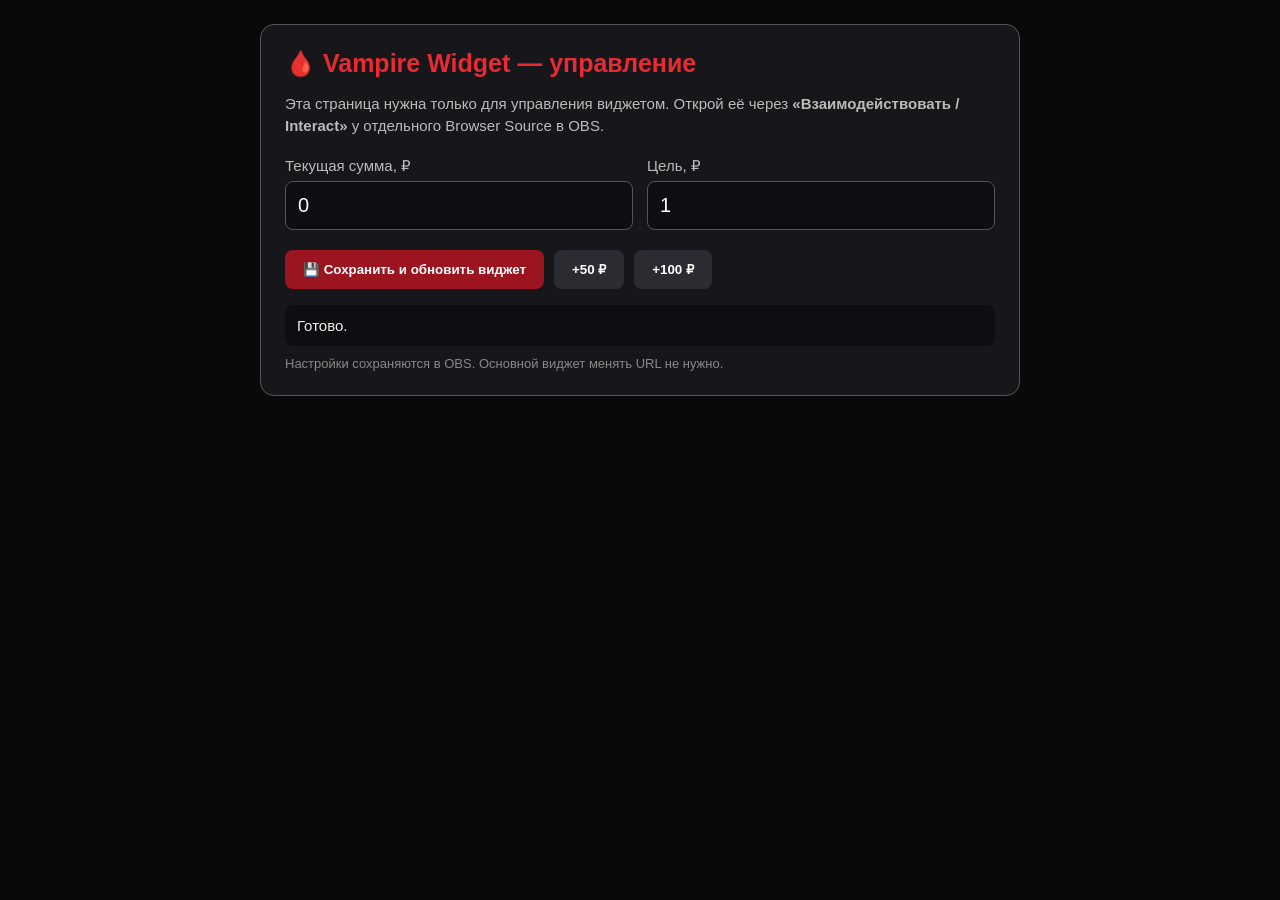
==== control.html @ 782f27eb "Add OBS control panel for widget settings" ====
<!doctype html>
<html lang="ru">
<head>
<meta charset="utf-8">
<meta name="viewport" content="width=device-width,initial-scale=1">
<title>Vampire Widget — управление</title>
<style>
*{box-sizing:border-box}
body{margin:0;background:#09090b;color:#eee;font:15px Arial,sans-serif}
.box{width:min(760px,calc(100vw - 32px));margin:24px auto;background:#17171b;border:1px solid #555;border-radius:14px;padding:24px}
h1{margin:0 0 8px;color:#e62b32;font-size:25px}
p{color:#bbb;line-height:1.45}
.grid{display:grid;grid-template-columns:1fr 1fr;gap:14px;margin:20px 0}
label{display:block;color:#bbb;margin-bottom:6px}
input{width:100%;padding:12px;border:1px solid #555;border-radius:8px;background:#0e0e12;color:#fff;font-size:20px}
.row{display:flex;gap:10px;flex-wrap:wrap}
button{padding:12px 18px;border:0;border-radius:8px;background:#9b1420;color:#fff;font-weight:700;cursor:pointer}
button.secondary{background:#2b2b31}
.status{margin-top:16px;padding:12px;background:#0e0e12;border-radius:8px}
.ok{color:#70ee88}
.hint{color:#888;font-size:13px;margin-top:10px}
@media(max-width:560px){.grid{grid-template-columns:1fr}}
</style>
</head>
<body>
<main class="box">
<h1>🩸 Vampire Widget — управление</h1>
<p>Эта страница нужна только для управления виджетом. Открой её через <b>«Взаимодействовать / Interact»</b> у отдельного Browser Source в OBS.</p>

<div class="grid">
  <div>
    <label for="current">Текущая сумма, ₽</label>
    <input id="current" type="number" min="0" step="1">
  </div>
  <div>
    <label for="goal">Цель, ₽</label>
    <input id="goal" type="number" min="1" step="1">
  </div>
</div>

<div class="row">
  <button id="save">💾 Сохранить и обновить виджет</button>
  <button id="add50" class="secondary">+50 ₽</button>
  <button id="add100" class="secondary">+100 ₽</button>
</div>

<div class="status" id="status">Готово.</div>
<div class="hint">Настройки сохраняются в OBS. Основной виджет менять URL не нужно.</div>
</main>

<script>
(()=>{
  const current=document.getElementById('current');
  const goal=document.getElementById('goal');
  const status=document.getElementById('status');

  const n=(v,d)=>{const x=Number(v);return Number.isFinite(x)?x:d};
  const initialCurrent=Math.max(0,n(localStorage.getItem('vampire_current'),0));
  const initialGoal=Math.max(1,n(localStorage.getItem('vampire_goal'),10000));
  current.value=initialCurrent;
  goal.value=initialGoal;

  let channel;
  try{channel=new BroadcastChannel('vampire-widget-control')}catch(e){channel=null}

  function publish(){
    const c=Math.max(0,n(current.value,0));
    const g=Math.max(1,n(goal.value,10000));
    current.value=c;
    goal.value=g;
    localStorage.setItem('vampire_current',String(c));
    localStorage.setItem('vampire_goal',String(g));
    if(channel)channel.postMessage({type:'settings',current:c,goal:g});
    status.innerHTML='<span class="ok">Сохранено: '+c.toLocaleString('ru-RU')+' ₽ / '+g.toLocaleString('ru-RU')+' ₽</span>';
  }

  document.getElementById('save').onclick=publish;

  document.getElementById('add50').onclick=()=>{
    current.value=Math.max(0,n(current.value,0)+50);
    publish();
  };

  document.getElementById('add100').onclick=()=>{
    current.value=Math.max(0,n(current.value,0)+100);
    publish();
  };
})();
</script>
</body>
</html>
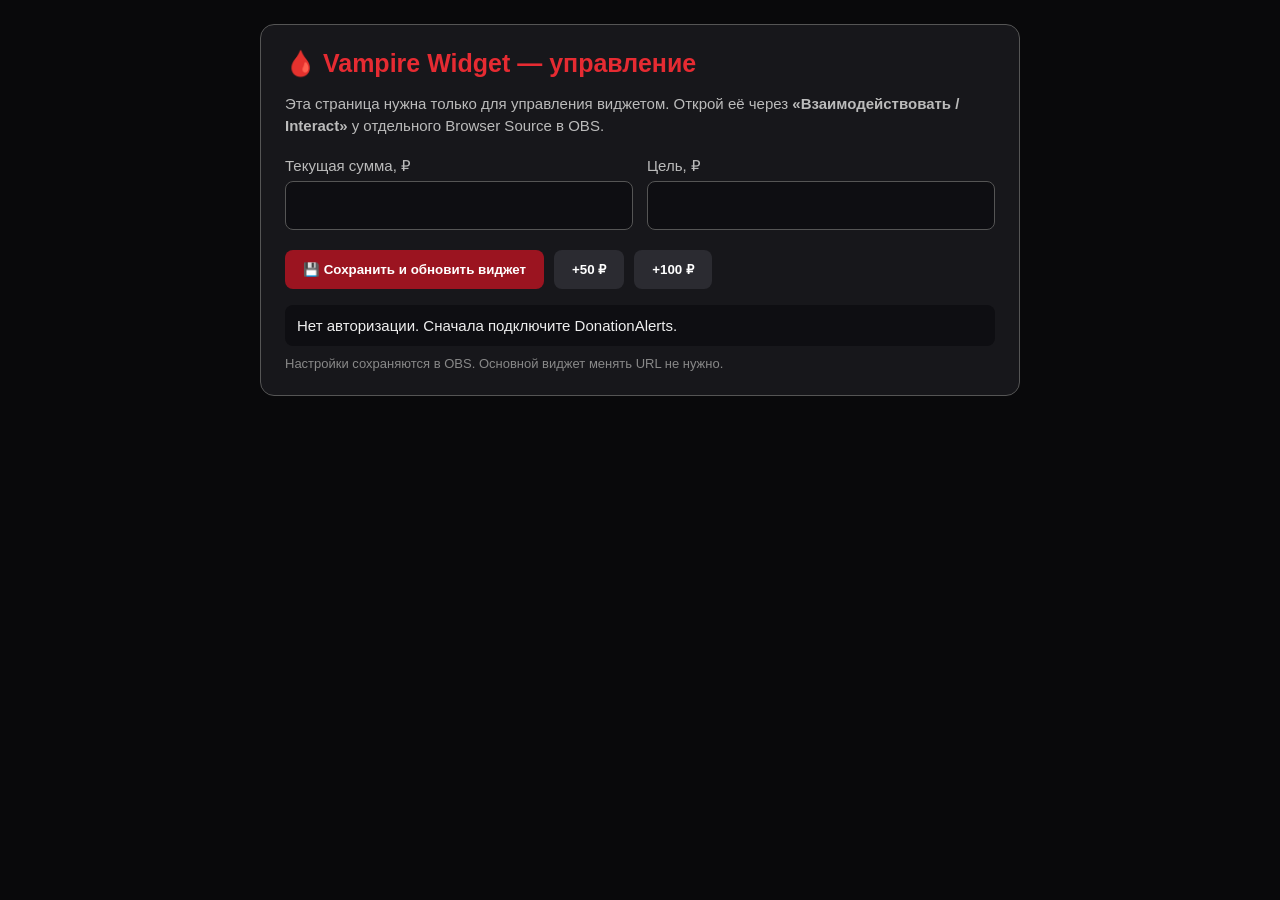
==== commit 43f71dc4: "Use shared Cloudflare KV state for OBS control panel" ====
--- a/control.html
+++ b/control.html
@@ -49,42 +49,54 @@
 </main>
 
 <script>
-(()=>{
-  const current=document.getElementById('current');
+(()=> {
+  const cur=document.getElementById('current');
   const goal=document.getElementById('goal');
   const status=document.getElementById('status');
+  const token=localStorage.getItem('vampire_access_token')||'';
+  const cfg=window.VAMPIRE_CONFIG||{};
+  const proxy=(localStorage.getItem('vampire_proxy_url')||cfg.PROXY_URL||'').replace(/\/$/,'');
+  const API=proxy?proxy+'/api/v1':'';
 
-  const n=(v,d)=>{const x=Number(v);return Number.isFinite(x)?x:d};
-  const initialCurrent=Math.max(0,n(localStorage.getItem('vampire_current'),0));
-  const initialGoal=Math.max(1,n(localStorage.getItem('vampire_goal'),10000));
-  current.value=initialCurrent;
-  goal.value=initialGoal;
-
-  let channel;
-  try{channel=new BroadcastChannel('vampire-widget-control')}catch(e){channel=null}
-
-  function publish(){
-    const c=Math.max(0,n(current.value,0));
-    const g=Math.max(1,n(goal.value,10000));
-    current.value=c;
-    goal.value=g;
-    localStorage.setItem('vampire_current',String(c));
-    localStorage.setItem('vampire_goal',String(g));
-    if(channel)channel.postMessage({type:'settings',current:c,goal:g});
-    status.innerHTML='<span class="ok">Сохранено: '+c.toLocaleString('ru-RU')+' ₽ / '+g.toLocaleString('ru-RU')+' ₽</span>';
+  async function api(path,opts={}){
+    const r=await fetch(API+path,{...opts,headers:{
+      ...(opts.headers||{}),
+      Authorization:'Bearer '+token,
+      'Content-Type':'application/json'
+    }});
+    const tx=await r.text(); let data={}; try{data=JSON.parse(tx)}catch{}
+    if(!r.ok) throw new Error(data.message||data.error||('HTTP '+r.status));
+    return data;
   }
 
-  document.getElementById('save').onclick=publish;
+  async function load(){
+    if(!token){status.textContent='Нет авторизации. Сначала подключите DonationAlerts.';return;}
+    try{
+      const s=await api('/state');
+      cur.value=Number.isFinite(Number(s.current))?Number(s.current):0;
+      goal.value=Number.isFinite(Number(s.goal))&&Number(s.goal)>0?Number(s.goal):10000;
+      status.innerHTML='<span class="ok">Подключено. Общие настройки загружены.</span>';
+    }catch(e){
+      status.innerHTML='<span class="bad">'+e.message+'</span>';
+    }
+  }
 
-  document.getElementById('add50').onclick=()=>{
-    current.value=Math.max(0,n(current.value,0)+50);
-    publish();
-  };
+  async function save(){
+    try{
+      const c=Math.max(0,Number(cur.value)||0);
+      const g=Math.max(1,Number(goal.value)||10000);
+      await api('/state',{method:'POST',body:JSON.stringify({current:c,goal:g})});
+      status.innerHTML='<span class="ok">Сохранено: '+c.toLocaleString('ru-RU')+' ₽ / '+g.toLocaleString('ru-RU')+' ₽</span>';
+    }catch(e){
+      status.innerHTML='<span class="bad">'+e.message+'</span>';
+    }
+  }
 
-  document.getElementById('add100').onclick=()=>{
-    current.value=Math.max(0,n(current.value,0)+100);
-    publish();
-  };
+  document.getElementById('save').onclick=save;
+  document.getElementById('add50').onclick=()=>{cur.value=(Number(cur.value)||0)+50;save();};
+  document.getElementById('add100').onclick=()=>{cur.value=(Number(cur.value)||0)+100;save();};
+
+  load();
 })();
 </script>
 </body>
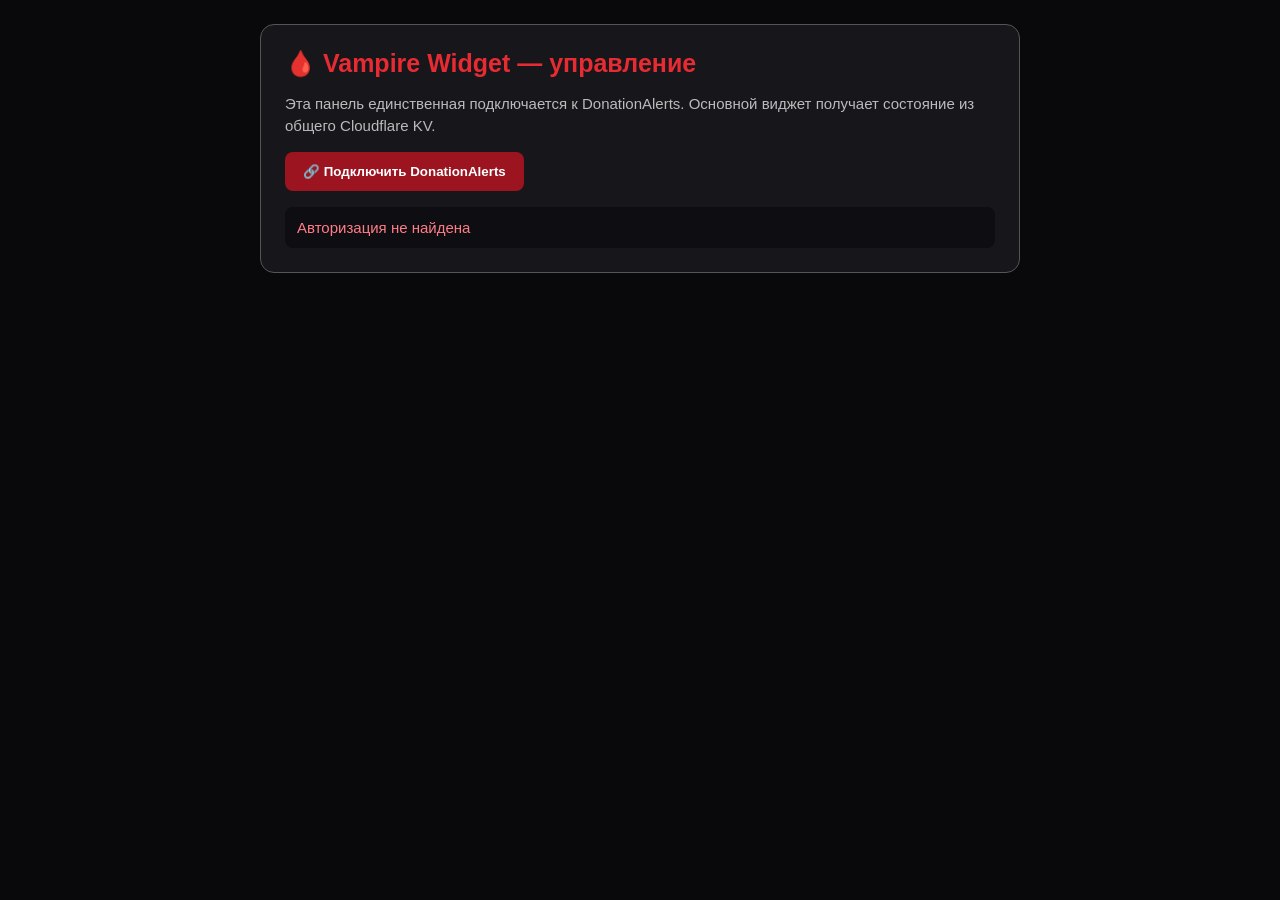
==== commit 6fc96dcd: "Move DonationAlerts sync into shared OBS control panel" ====
--- a/control.html
+++ b/control.html
@@ -5,99 +5,178 @@
 <meta name="viewport" content="width=device-width,initial-scale=1">
 <title>Vampire Widget — управление</title>
 <style>
-*{box-sizing:border-box}
-body{margin:0;background:#09090b;color:#eee;font:15px Arial,sans-serif}
+*{box-sizing:border-box}body{margin:0;background:#09090b;color:#eee;font:15px Arial,sans-serif}
 .box{width:min(760px,calc(100vw - 32px));margin:24px auto;background:#17171b;border:1px solid #555;border-radius:14px;padding:24px}
-h1{margin:0 0 8px;color:#e62b32;font-size:25px}
-p{color:#bbb;line-height:1.45}
+h1{margin:0 0 8px;color:#e62b32;font-size:25px}p{color:#bbb;line-height:1.45}
 .grid{display:grid;grid-template-columns:1fr 1fr;gap:14px;margin:20px 0}
 label{display:block;color:#bbb;margin-bottom:6px}
 input{width:100%;padding:12px;border:1px solid #555;border-radius:8px;background:#0e0e12;color:#fff;font-size:20px}
-.row{display:flex;gap:10px;flex-wrap:wrap}
 button{padding:12px 18px;border:0;border-radius:8px;background:#9b1420;color:#fff;font-weight:700;cursor:pointer}
-button.secondary{background:#2b2b31}
+.secondary{background:#2b2b31}.row{display:flex;gap:10px;flex-wrap:wrap}
 .status{margin-top:16px;padding:12px;background:#0e0e12;border-radius:8px}
-.ok{color:#70ee88}
-.hint{color:#888;font-size:13px;margin-top:10px}
-@media(max-width:560px){.grid{grid-template-columns:1fr}}
+.ok{color:#70ee88}.bad{color:#ff7c87}.hint{color:#888;font-size:13px;margin-top:10px}
+.link{word-break:break-all;color:#ff6b75}
 </style>
 </head>
 <body>
 <main class="box">
 <h1>🩸 Vampire Widget — управление</h1>
-<p>Эта страница нужна только для управления виджетом. Открой её через <b>«Взаимодействовать / Interact»</b> у отдельного Browser Source в OBS.</p>
+<p>Эта панель единственная подключается к DonationAlerts. Основной виджет получает состояние из общего Cloudflare KV.</p>
 
-<div class="grid">
-  <div>
-    <label for="current">Текущая сумма, ₽</label>
-    <input id="current" type="number" min="0" step="1">
+<div id="authBox">
+  <button id="connectDA">🔗 Подключить DonationAlerts</button>
+</div>
+
+<div id="controls" style="display:none">
+  <div class="grid">
+    <div><label for="current">Текущая сумма, ₽</label><input id="current" type="number" min="0" step="1"></div>
+    <div><label for="goal">Цель, ₽</label><input id="goal" type="number" min="1" step="1"></div>
   </div>
-  <div>
-    <label for="goal">Цель, ₽</label>
-    <input id="goal" type="number" min="1" step="1">
+  <div class="row">
+    <button id="save">💾 Сохранить</button>
+    <button id="add50" class="secondary">+50 ₽</button>
+    <button id="add100" class="secondary">+100 ₽</button>
+  </div>
+  <div class="status">
+    <b>🖥️ URL основного виджета:</b><br>
+    <a id="widgetLink" class="link" href="#" target="_blank"></a>
+    <div class="hint">Скопируй эту ссылку в Browser Source основного виджета. Она привязывает его к твоему аккаунту.</div>
   </div>
 </div>
 
-<div class="row">
-  <button id="save">💾 Сохранить и обновить виджет</button>
-  <button id="add50" class="secondary">+50 ₽</button>
-  <button id="add100" class="secondary">+100 ₽</button>
-</div>
+<div class="status" id="status">Нажми «Подключить DonationAlerts»</div>
 
-<div class="status" id="status">Готово.</div>
-<div class="hint">Настройки сохраняются в OBS. Основной виджет менять URL не нужно.</div>
-</main>
+<script src="config.js"></script>
+<script>
+(()=>{
+  const cfg=window.VAMPIRE_CONFIG||{};
+  const hash=new URLSearchParams(location.hash.replace(/^#/,''));
+  const hashToken=hash.get('access_token');
+  if(hashToken){
+    localStorage.setItem('vampire_access_token',hashToken);
+    history.replaceState({},'',location.pathname+location.search);
+  }
 
-<script>
-(()=> {
-  const cur=document.getElementById('current');
-  const goal=document.getElementById('goal');
-  const status=document.getElementById('status');
   const token=localStorage.getItem('vampire_access_token')||'';
-  const cfg=window.VAMPIRE_CONFIG||{};
   const proxy=(localStorage.getItem('vampire_proxy_url')||cfg.PROXY_URL||'').replace(/\/$/,'');
   const API=proxy?proxy+'/api/v1':'';
+  const WS='wss://centrifugo.donationalerts.com/connection/websocket';
+
+  const cur=document.getElementById('current'),goal=document.getElementById('goal');
+  const status=document.getElementById('status'),authBox=document.getElementById('authBox'),controls=document.getElementById('controls');
+  const widgetLink=document.getElementById('widgetLink');
+
+  let accessToken=token,userId=null,socket=null,reconnectTimer=null;
 
   async function api(path,opts={}){
     const r=await fetch(API+path,{...opts,headers:{
       ...(opts.headers||{}),
-      Authorization:'Bearer '+token,
-      'Content-Type':'application/json'
+      Authorization:'Bearer '+accessToken
     }});
-    const tx=await r.text(); let data={}; try{data=JSON.parse(tx)}catch{}
-    if(!r.ok) throw new Error(data.message||data.error||('HTTP '+r.status));
+    const tx=await r.text();let data={};try{data=JSON.parse(tx)}catch{}
+    if(!r.ok)throw new Error(data.message||data.error||('HTTP '+r.status));
     return data;
   }
 
+  function authUrl(){
+    const u=new URL('https://www.donationalerts.com/oauth/authorize');
+    u.searchParams.set('client_id',String(cfg.CLIENT_ID||'21478'));
+    u.searchParams.set('redirect_uri',String(cfg.REDIRECT_URI||'https://charmeeck.github.io/vampire-donation-widget/'));
+    u.searchParams.set('response_type','token');
+    u.searchParams.set('scope','oauth-user-show oauth-donation-index oauth-donation-subscribe oauth-goal-subscribe');
+    u.searchParams.set('state','control');
+    u.searchParams.set('prompt','consent');
+    return u.toString();
+  }
+
+  async function saveState(c,g){
+    await api('/state',{method:'POST',body:JSON.stringify({current:c,goal:g})});
+    cur.value=c;goal.value=g;
+    status.innerHTML='<span class="ok">Сохранено: '+c.toLocaleString('ru-RU')+' ₽ / '+g.toLocaleString('ru-RU')+' ₽</span>';
+  }
+
+  function symbol(code){return ({RUB:'₽',EUR:'€',USD:'$',GBP:'£',KZT:'₸',UAH:'₴',BYN:'Br'})[code]||'₽';}
+  function payloadObject(v,depth=0){
+    if(!v||typeof v!=='object'||depth>8)return null;
+    if(Number.isFinite(Number(v.amount))&&v.currency)return {type:'donation',data:v};
+    if(Array.isArray(v)){for(const x of v){const r=payloadObject(x,depth+1);if(r)return r;}return null;}
+    for(const k of Object.keys(v)){const r=payloadObject(v[k],depth+1);if(r)return r;}
+    return null;
+  }
+
+  async function connectSocket(){
+    if(!accessToken||!userId)return;
+    socket=new WebSocket(WS);
+    socket.onopen=async()=>{try{
+      const me=await api('/user/oauth');
+      const u=me.data||me;
+      socket.send(JSON.stringify({params:{token:u.socket_connection_token},id:1}));
+    }catch(e){status.innerHTML='<span class="bad">'+e.message+'</span>'}};
+    socket.onmessage=async(ev)=>{
+      let msg;try{msg=JSON.parse(ev.data)}catch{return}
+      if(msg.id===1&&msg.result&&msg.result.client){
+        try{
+          const sub=await api('/centrifuge/subscribe',{method:'POST',body:JSON.stringify({
+            channels:['$alerts:donation_'+userId,'$goals:goal_'+userId],
+            client:msg.result.client
+          })});
+          (sub.channels||[]).forEach((c,i)=>{
+            if(c.channel&&c.token)socket.send(JSON.stringify({method:1,params:{channel:c.channel,token:c.token},id:100+i}));
+          });
+        }catch(e){status.innerHTML='<span class="bad">'+e.message+'</span>'}
+        return;
+      }
+      if(msg.push){
+        const ch=msg.push.channel||'';
+        const data=msg.push.pub&&msg.push.pub.data!==undefined?msg.push.pub.data:(msg.push.pub||{});
+        if(ch.indexOf('$goals:goal_')===0){
+          const d=payloadObject(data);
+          if(d&&d.data){const g=Number(d.data.goal_amount),r=Number(d.data.raised_amount);if(Number.isFinite(g)&&g>0&&Number.isFinite(r)){await saveState(r,g).catch(()=>{})}}
+        }else if(ch.indexOf('$alerts:donation_')===0){
+          const d=payloadObject(data);
+          if(d&&d.data){const amount=Number(d.data.amount_in_user_currency??d.data.amount);if(Number.isFinite(amount)&&amount>0){
+            const c=Number(cur.value)||0,g=Number(goal.value)||10000;await saveState(c+amount,g).catch(()=>{})
+          }}
+        }
+      }
+    };
+    socket.onerror=()=>status.innerHTML='<span class="bad">WebSocket ошибка</span>';
+    socket.onclose=()=>{reconnectTimer=setTimeout(connectSocket,5000)};
+  }
+
   async function load(){
-    if(!token){status.textContent='Нет авторизации. Сначала подключите DonationAlerts.';return;}
     try{
-      const s=await api('/state');
-      cur.value=Number.isFinite(Number(s.current))?Number(s.current):0;
-      goal.value=Number.isFinite(Number(s.goal))&&Number(s.goal)>0?Number(s.goal):10000;
-      status.innerHTML='<span class="ok">Подключено. Общие настройки загружены.</span>';
+      if(!accessToken)throw new Error('Авторизация не найдена');
+      const me=await api('/user/oauth');
+      const u=me.data||me;
+      userId=u.id;
+      const st=await api('/state').catch(()=>({}));
+      cur.value=Number.isFinite(Number(st.current))?Number(st.current):0;
+      goal.value=Number.isFinite(Number(st.goal))&&Number(st.goal)>0?Number(st.goal):10000;
+      const url=new URL(cfg.REDIRECT_URI||'https://charmeeck.github.io/vampire-donation-widget/');
+      url.search='?uid='+encodeURIComponent(userId);
+      url.hash='';
+      widgetLink.href=url.toString();
+      widgetLink.textContent=url.toString();
+      authBox.style.display='none';
+      controls.style.display='block';
+      status.innerHTML='<span class="ok">DonationAlerts подключён. Состояние общее.</span>';
+      connectSocket();
     }catch(e){
       status.innerHTML='<span class="bad">'+e.message+'</span>';
+      authBox.style.display='block';
+      controls.style.display='none';
     }
   }
 
-  async function save(){
-    try{
-      const c=Math.max(0,Number(cur.value)||0);
-      const g=Math.max(1,Number(goal.value)||10000);
-      await api('/state',{method:'POST',body:JSON.stringify({current:c,goal:g})});
-      status.innerHTML='<span class="ok">Сохранено: '+c.toLocaleString('ru-RU')+' ₽ / '+g.toLocaleString('ru-RU')+' ₽</span>';
-    }catch(e){
-      status.innerHTML='<span class="bad">'+e.message+'</span>';
-    }
-  }
-
-  document.getElementById('save').onclick=save;
-  document.getElementById('add50').onclick=()=>{cur.value=(Number(cur.value)||0)+50;save();};
-  document.getElementById('add100').onclick=()=>{cur.value=(Number(cur.value)||0)+100;save();};
+  document.getElementById('connectDA').onclick=()=>location.href=authUrl();
+  document.getElementById('save').onclick=()=>saveState(Math.max(0,Number(cur.value)||0),Math.max(1,Number(goal.value)||10000));
+  document.getElementById('add50').onclick=()=>{cur.value=(Number(cur.value)||0)+50;document.getElementById('save').click()};
+  document.getElementById('add100').onclick=()=>{cur.value=(Number(cur.value)||0)+100;document.getElementById('save').click()};
 
   load();
 })();
 </script>
+</main>
 </body>
 </html>
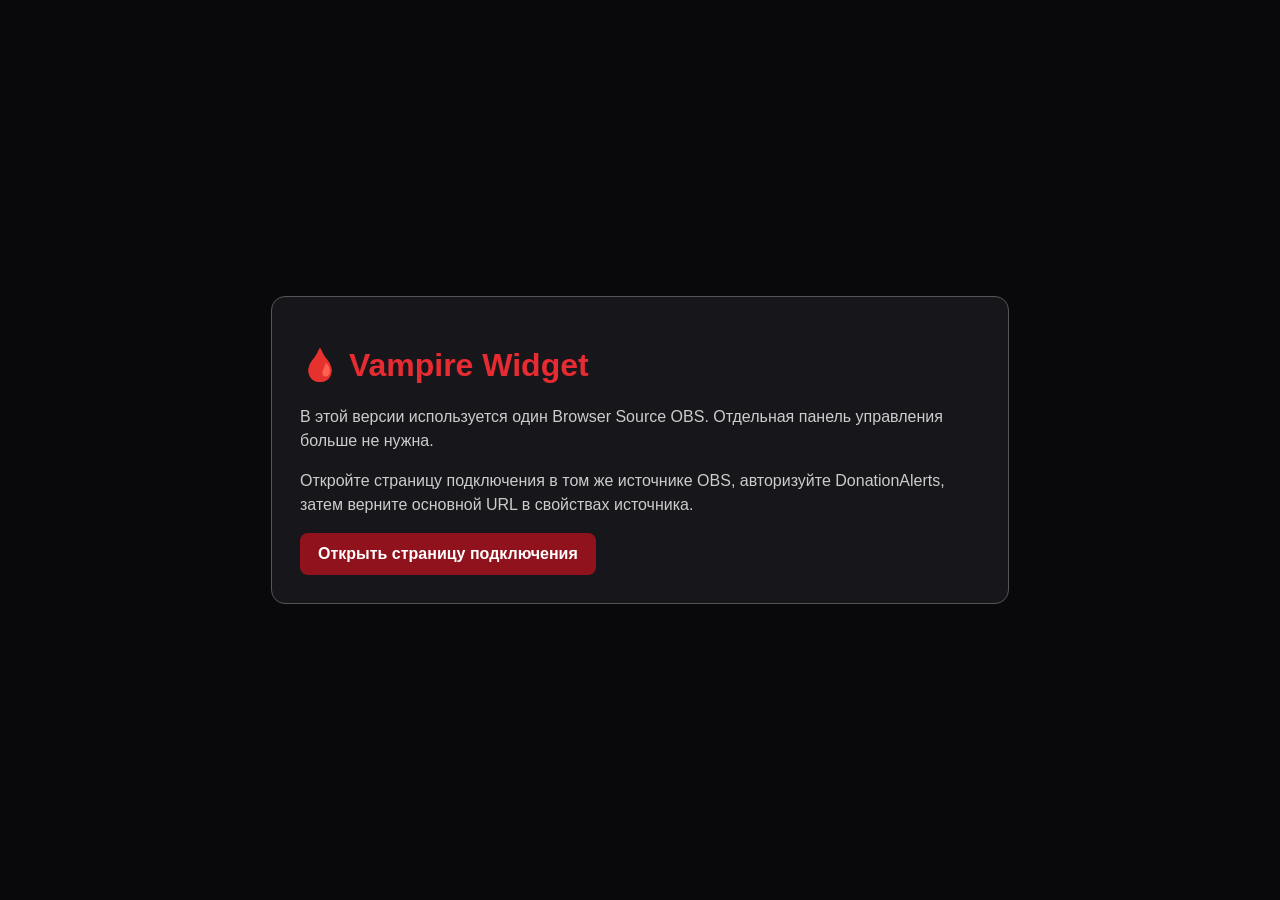
==== commit b7b9dd1e: "Retire separate control panel in favor of single OBS source flow" ====
--- a/control.html
+++ b/control.html
@@ -3,180 +3,18 @@
 <head>
 <meta charset="utf-8">
 <meta name="viewport" content="width=device-width,initial-scale=1">
-<title>Vampire Widget — управление</title>
+<title>Vampire Widget — подключение</title>
 <style>
-*{box-sizing:border-box}body{margin:0;background:#09090b;color:#eee;font:15px Arial,sans-serif}
-.box{width:min(760px,calc(100vw - 32px));margin:24px auto;background:#17171b;border:1px solid #555;border-radius:14px;padding:24px}
-h1{margin:0 0 8px;color:#e62b32;font-size:25px}p{color:#bbb;line-height:1.45}
-.grid{display:grid;grid-template-columns:1fr 1fr;gap:14px;margin:20px 0}
-label{display:block;color:#bbb;margin-bottom:6px}
-input{width:100%;padding:12px;border:1px solid #555;border-radius:8px;background:#0e0e12;color:#fff;font-size:20px}
-button{padding:12px 18px;border:0;border-radius:8px;background:#9b1420;color:#fff;font-weight:700;cursor:pointer}
-.secondary{background:#2b2b31}.row{display:flex;gap:10px;flex-wrap:wrap}
-.status{margin-top:16px;padding:12px;background:#0e0e12;border-radius:8px}
-.ok{color:#70ee88}.bad{color:#ff7c87}.hint{color:#888;font-size:13px;margin-top:10px}
-.link{word-break:break-all;color:#ff6b75}
+body{margin:0;background:#09090b;color:#eee;font:16px Arial,sans-serif;display:grid;place-items:center;min-height:100vh}
+main{max-width:680px;padding:28px;background:#17171b;border:1px solid #555;border-radius:14px}
+h1{color:#e62b32}p{line-height:1.5;color:#ccc}
+a{display:inline-block;padding:12px 18px;border-radius:8px;background:#90121d;color:#fff;text-decoration:none;font-weight:bold}
 </style>
 </head>
-<body>
-<main class="box">
-<h1>🩸 Vampire Widget — управление</h1>
-<p>Эта панель единственная подключается к DonationAlerts. Основной виджет получает состояние из общего Cloudflare KV.</p>
-
-<div id="authBox">
-  <button id="connectDA">🔗 Подключить DonationAlerts</button>
-</div>
-
-<div id="controls" style="display:none">
-  <div class="grid">
-    <div><label for="current">Текущая сумма, ₽</label><input id="current" type="number" min="0" step="1"></div>
-    <div><label for="goal">Цель, ₽</label><input id="goal" type="number" min="1" step="1"></div>
-  </div>
-  <div class="row">
-    <button id="save">💾 Сохранить</button>
-    <button id="add50" class="secondary">+50 ₽</button>
-    <button id="add100" class="secondary">+100 ₽</button>
-  </div>
-  <div class="status">
-    <b>🖥️ URL основного виджета:</b><br>
-    <a id="widgetLink" class="link" href="#" target="_blank"></a>
-    <div class="hint">Скопируй эту ссылку в Browser Source основного виджета. Она привязывает его к твоему аккаунту.</div>
-  </div>
-</div>
-
-<div class="status" id="status">Нажми «Подключить DonationAlerts»</div>
-
-<script src="config.js"></script>
-<script>
-(()=>{
-  const cfg=window.VAMPIRE_CONFIG||{};
-  const hash=new URLSearchParams(location.hash.replace(/^#/,''));
-  const hashToken=hash.get('access_token');
-  if(hashToken){
-    localStorage.setItem('vampire_access_token',hashToken);
-    history.replaceState({},'',location.pathname+location.search);
-  }
-
-  const token=localStorage.getItem('vampire_access_token')||'';
-  const proxy=(localStorage.getItem('vampire_proxy_url')||cfg.PROXY_URL||'').replace(/\/$/,'');
-  const API=proxy?proxy+'/api/v1':'';
-  const WS='wss://centrifugo.donationalerts.com/connection/websocket';
-
-  const cur=document.getElementById('current'),goal=document.getElementById('goal');
-  const status=document.getElementById('status'),authBox=document.getElementById('authBox'),controls=document.getElementById('controls');
-  const widgetLink=document.getElementById('widgetLink');
-
-  let accessToken=token,userId=null,socket=null,reconnectTimer=null;
-
-  async function api(path,opts={}){
-    const r=await fetch(API+path,{...opts,headers:{
-      ...(opts.headers||{}),
-      Authorization:'Bearer '+accessToken
-    }});
-    const tx=await r.text();let data={};try{data=JSON.parse(tx)}catch{}
-    if(!r.ok)throw new Error(data.message||data.error||('HTTP '+r.status));
-    return data;
-  }
-
-  function authUrl(){
-    const u=new URL('https://www.donationalerts.com/oauth/authorize');
-    u.searchParams.set('client_id',String(cfg.CLIENT_ID||'21478'));
-    u.searchParams.set('redirect_uri',String(cfg.REDIRECT_URI||'https://charmeeck.github.io/vampire-donation-widget/'));
-    u.searchParams.set('response_type','token');
-    u.searchParams.set('scope','oauth-user-show oauth-donation-index oauth-donation-subscribe oauth-goal-subscribe');
-    u.searchParams.set('state','control');
-    u.searchParams.set('prompt','consent');
-    return u.toString();
-  }
-
-  async function saveState(c,g){
-    await api('/state',{method:'POST',body:JSON.stringify({current:c,goal:g})});
-    cur.value=c;goal.value=g;
-    status.innerHTML='<span class="ok">Сохранено: '+c.toLocaleString('ru-RU')+' ₽ / '+g.toLocaleString('ru-RU')+' ₽</span>';
-  }
-
-  function symbol(code){return ({RUB:'₽',EUR:'€',USD:'$',GBP:'£',KZT:'₸',UAH:'₴',BYN:'Br'})[code]||'₽';}
-  function payloadObject(v,depth=0){
-    if(!v||typeof v!=='object'||depth>8)return null;
-    if(Number.isFinite(Number(v.amount))&&v.currency)return {type:'donation',data:v};
-    if(Array.isArray(v)){for(const x of v){const r=payloadObject(x,depth+1);if(r)return r;}return null;}
-    for(const k of Object.keys(v)){const r=payloadObject(v[k],depth+1);if(r)return r;}
-    return null;
-  }
-
-  async function connectSocket(){
-    if(!accessToken||!userId)return;
-    socket=new WebSocket(WS);
-    socket.onopen=async()=>{try{
-      const me=await api('/user/oauth');
-      const u=me.data||me;
-      socket.send(JSON.stringify({params:{token:u.socket_connection_token},id:1}));
-    }catch(e){status.innerHTML='<span class="bad">'+e.message+'</span>'}};
-    socket.onmessage=async(ev)=>{
-      let msg;try{msg=JSON.parse(ev.data)}catch{return}
-      if(msg.id===1&&msg.result&&msg.result.client){
-        try{
-          const sub=await api('/centrifuge/subscribe',{method:'POST',body:JSON.stringify({
-            channels:['$alerts:donation_'+userId,'$goals:goal_'+userId],
-            client:msg.result.client
-          })});
-          (sub.channels||[]).forEach((c,i)=>{
-            if(c.channel&&c.token)socket.send(JSON.stringify({method:1,params:{channel:c.channel,token:c.token},id:100+i}));
-          });
-        }catch(e){status.innerHTML='<span class="bad">'+e.message+'</span>'}
-        return;
-      }
-      if(msg.push){
-        const ch=msg.push.channel||'';
-        const data=msg.push.pub&&msg.push.pub.data!==undefined?msg.push.pub.data:(msg.push.pub||{});
-        if(ch.indexOf('$goals:goal_')===0){
-          const d=payloadObject(data);
-          if(d&&d.data){const g=Number(d.data.goal_amount),r=Number(d.data.raised_amount);if(Number.isFinite(g)&&g>0&&Number.isFinite(r)){await saveState(r,g).catch(()=>{})}}
-        }else if(ch.indexOf('$alerts:donation_')===0){
-          const d=payloadObject(data);
-          if(d&&d.data){const amount=Number(d.data.amount_in_user_currency??d.data.amount);if(Number.isFinite(amount)&&amount>0){
-            const c=Number(cur.value)||0,g=Number(goal.value)||10000;await saveState(c+amount,g).catch(()=>{})
-          }}
-        }
-      }
-    };
-    socket.onerror=()=>status.innerHTML='<span class="bad">WebSocket ошибка</span>';
-    socket.onclose=()=>{reconnectTimer=setTimeout(connectSocket,5000)};
-  }
-
-  async function load(){
-    try{
-      if(!accessToken)throw new Error('Авторизация не найдена');
-      const me=await api('/user/oauth');
-      const u=me.data||me;
-      userId=u.id;
-      const st=await api('/state').catch(()=>({}));
-      cur.value=Number.isFinite(Number(st.current))?Number(st.current):0;
-      goal.value=Number.isFinite(Number(st.goal))&&Number(st.goal)>0?Number(st.goal):10000;
-      const url=new URL(cfg.REDIRECT_URI||'https://charmeeck.github.io/vampire-donation-widget/');
-      url.search='?uid='+encodeURIComponent(userId);
-      url.hash='';
-      widgetLink.href=url.toString();
-      widgetLink.textContent=url.toString();
-      authBox.style.display='none';
-      controls.style.display='block';
-      status.innerHTML='<span class="ok">DonationAlerts подключён. Состояние общее.</span>';
-      connectSocket();
-    }catch(e){
-      status.innerHTML='<span class="bad">'+e.message+'</span>';
-      authBox.style.display='block';
-      controls.style.display='none';
-    }
-  }
-
-  document.getElementById('connectDA').onclick=()=>location.href=authUrl();
-  document.getElementById('save').onclick=()=>saveState(Math.max(0,Number(cur.value)||0),Math.max(1,Number(goal.value)||10000));
-  document.getElementById('add50').onclick=()=>{cur.value=(Number(cur.value)||0)+50;document.getElementById('save').click()};
-  document.getElementById('add100').onclick=()=>{cur.value=(Number(cur.value)||0)+100;document.getElementById('save').click()};
-
-  load();
-})();
-</script>
-</main>
-</body>
+<body><main>
+<h1>🩸 Vampire Widget</h1>
+<p>В этой версии используется один Browser Source OBS. Отдельная панель управления больше не нужна.</p>
+<p>Откройте страницу подключения в том же источнике OBS, авторизуйте DonationAlerts, затем верните основной URL в свойствах источника.</p>
+<a href="./setup.html">Открыть страницу подключения</a>
+</main></body>
 </html>
